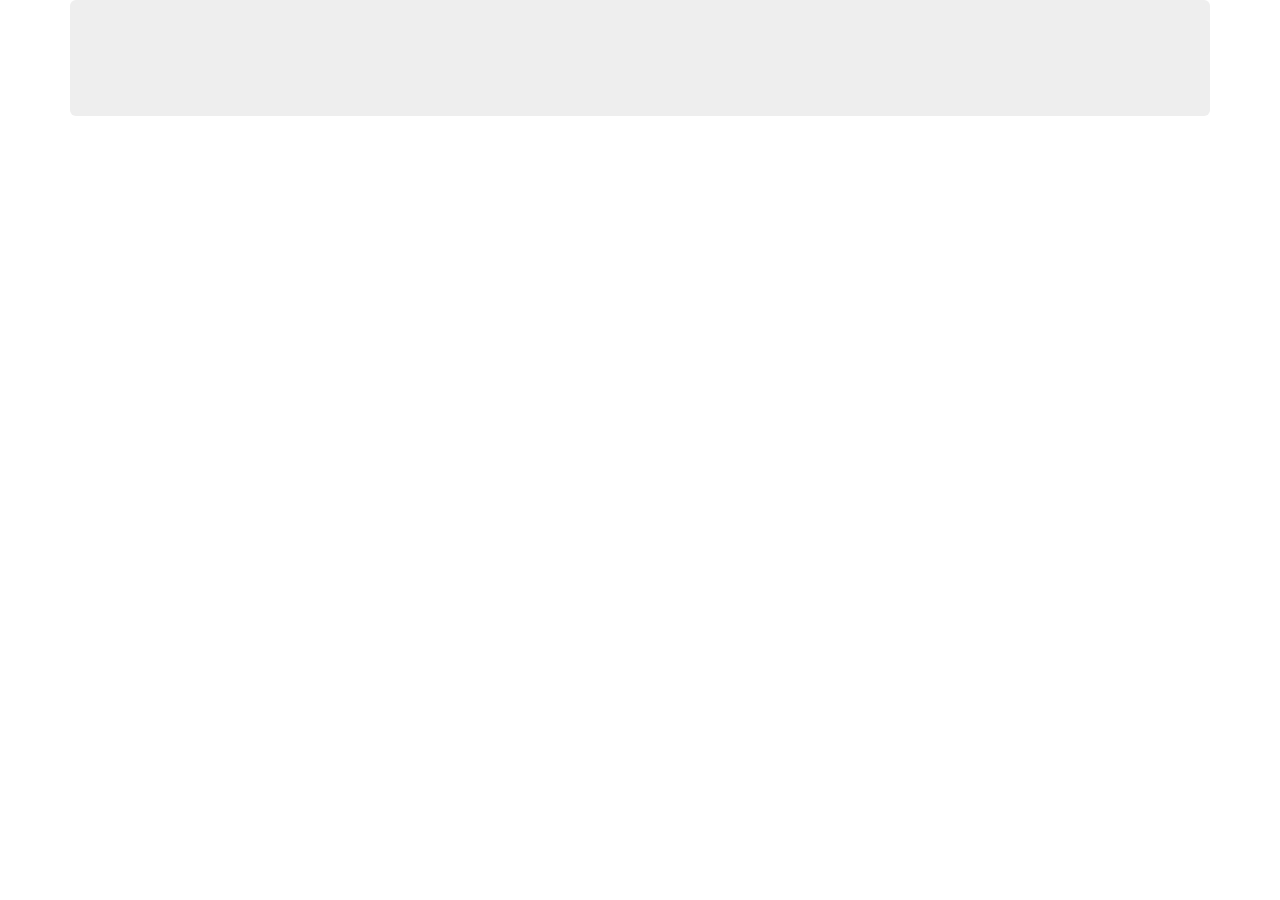
==== index.html @ bb235139 "create vacation finder site" ====
<!DOCTYPE html>
<html>
  <head>
    <link href="css/bootstrap.css" rel="stylesheet" type="text/css">
    <link href="css/styles.css" rel="stylesheet" type="text/css">
    <title>I Am Your Vacation Finder. Obey.</title>
  </head>
  <body>
    <div class="container">
      <div class="jumbotron">
        <h1></h1>
      </div>
    </div>
  <script src="js/jquery-1.12.0.js"></script>
  <script src="js/scripts.js"></script>
  </body>
</html>
---- css/styles.css ----
.col-md-8,
.col-md-4{
  border: 2px solid black;
}

.kittens {
  margin-left: 70%;
}

.boxModel{
  margin-left: 22%;
}
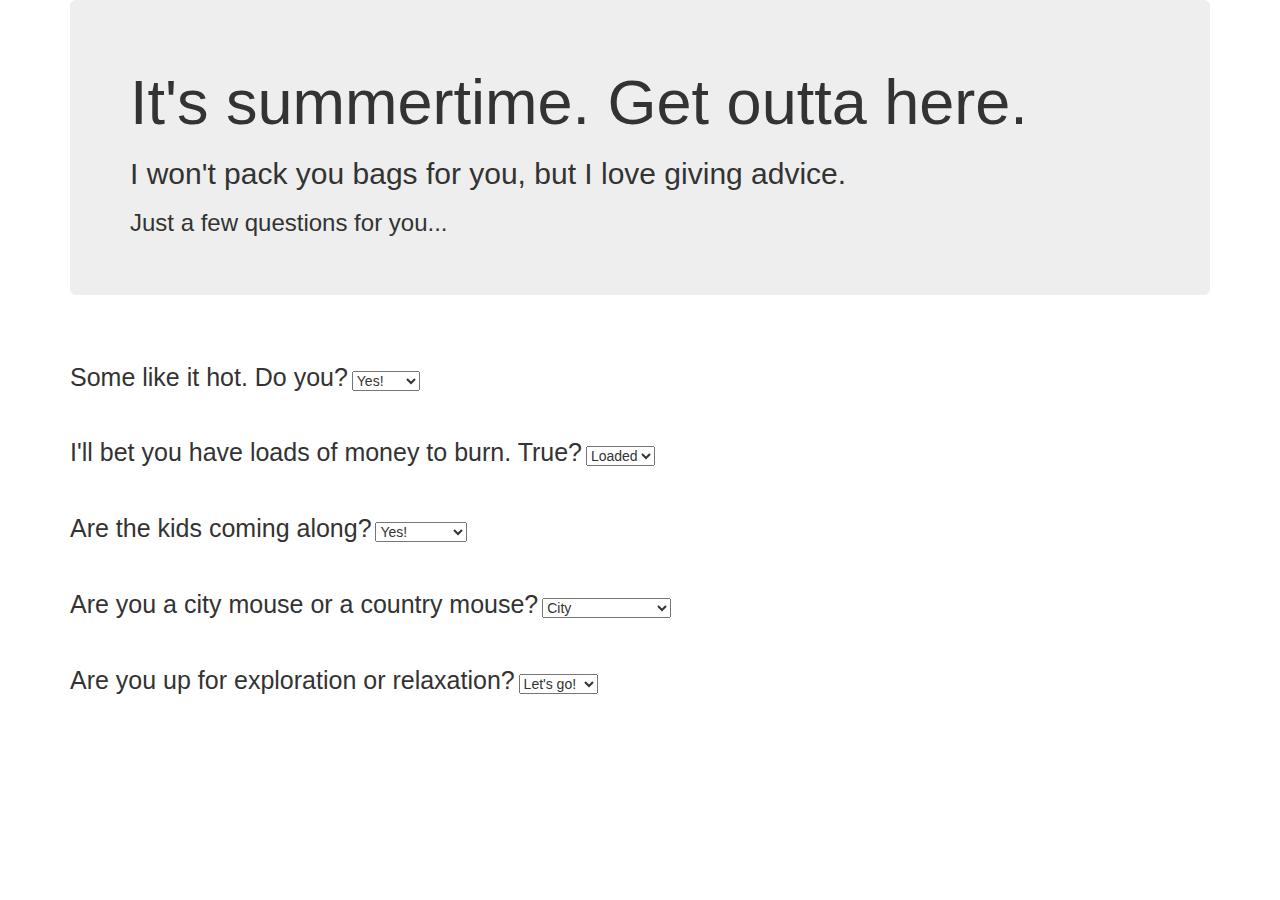
==== commit 83bafc15: "add jumbotron and questions to site" ====
--- a/index.html
+++ b/index.html
@@ -8,8 +8,42 @@
   <body>
     <div class="container">
       <div class="jumbotron">
-        <h1></h1>
+        <h1>It's summertime. Get outta here.</h1>
+        <h2>I won't pack you bags for you, but I love giving advice.</h2>
+        <h3>Just a few questions for you...</h3>
       </div>
+      <form id="aboutYou">
+
+        <label for="heat">Some like it hot. Do you?</label>
+        <select id="answer1">
+          <option value="yes">Yes!</option>
+          <option value="no">Ughh...</option>
+        </select>
+        <br>
+        <label for="guns">I'll bet you have loads of money to burn. True?</label>
+        <select id="answer2">
+          <option value="yes">Loaded</option>
+          <option value="no">Skint</option>
+        </select>
+        <br>
+        <label for="guns">Are the kids coming along?</label>
+        <select id="answer3">
+          <option value="yes">Yes!</option>
+          <option value="no">What kids?</option>
+        </select>
+        <br>
+        <label for="guns">Are you a city mouse or a country mouse?</label>
+        <select id="answer1">
+          <option value="yes">City</option>
+          <option value="no">Keepin' it country</option>
+        </select>
+        <br>
+        <label for="guns">Are you up for exploration or relaxation?</label>
+        <select id="answer1">
+          <option value="yes">Let's go!</option>
+          <option value="no">Let's nap</option>
+        </select>
+        <br>
     </div>
   <script src="js/jquery-1.12.0.js"></script>
   <script src="js/scripts.js"></script>
--- a/css/styles.css
+++ b/css/styles.css
@@ -1,12 +1,5 @@
-.col-md-8,
-.col-md-4{
-  border: 2px solid black;
+label {
+  font-size: 25px;
+  font-weight: normal;
+  margin-top: 35px;
 }
-
-.kittens {
-  margin-left: 70%;
-}
-
-.boxModel{
-  margin-left: 22%;
-}
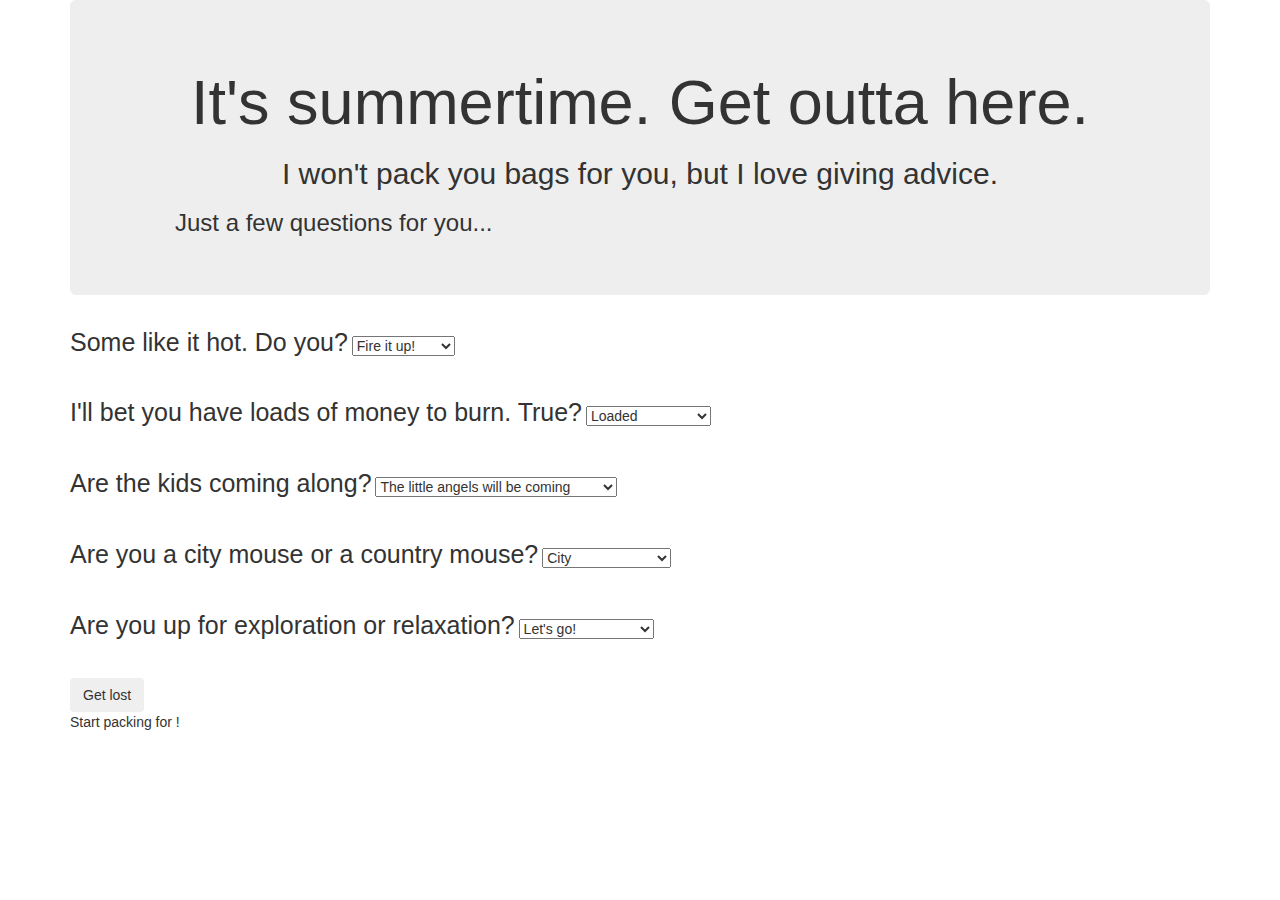
==== commit e388d11e: "add js branching" ====
--- a/index.html
+++ b/index.html
@@ -12,38 +12,49 @@
         <h2>I won't pack you bags for you, but I love giving advice.</h2>
         <h3>Just a few questions for you...</h3>
       </div>
+
       <form id="aboutYou">
-
         <label for="heat">Some like it hot. Do you?</label>
         <select id="answer1">
-          <option value="yes">Yes!</option>
-          <option value="no">Ughh...</option>
+          <option value="1">Fire it up!</option>
+          <option value="2">Not bothered</option>
+          <option value="3">Ughh...</option>
         </select>
         <br>
-        <label for="guns">I'll bet you have loads of money to burn. True?</label>
+        <label for="loot">I'll bet you have loads of money to burn. True?</label>
         <select id="answer2">
-          <option value="yes">Loaded</option>
-          <option value="no">Skint</option>
+          <option value="1">Loaded</option>
+          <option value="2">Not bankrupt yet</option>
+          <option value="3">Skint</option>
         </select>
         <br>
-        <label for="guns">Are the kids coming along?</label>
+        <label for="kids">Are the kids coming along?</label>
         <select id="answer3">
-          <option value="yes">Yes!</option>
-          <option value="no">What kids?</option>
+          <option value="1">The little angels will be coming</option>
+          <option value="2">Checking Grandma's schedule now</option>
+          <option value="3">What kids?</option>
         </select>
         <br>
-        <label for="guns">Are you a city mouse or a country mouse?</label>
-        <select id="answer1">
-          <option value="yes">City</option>
-          <option value="no">Keepin' it country</option>
+        <label for="cMouse">Are you a city mouse or a country mouse?</label>
+        <select id="answer4">
+          <option value="1">City</option>
+          <option value="2">I dig everything</option>
+          <option value="3">Keepin' it country</option>
         </select>
         <br>
-        <label for="guns">Are you up for exploration or relaxation?</label>
-        <select id="answer1">
-          <option value="yes">Let's go!</option>
-          <option value="no">Let's nap</option>
+        <label for="goNap">Are you up for exploration or relaxation?</label>
+        <select id="answer5">
+          <option value="1">Let's go!</option>
+          <option value="2">Let's think about it</option>
+          <option value="3">Let's nap</option>
         </select>
         <br>
+        <button type="submit" class="btn">Get lost</button>
+        <br>
+      </form>
+
+      <div id="match">
+        <p>Start packing for <span id="destination"></span>!</p>
     </div>
   <script src="js/jquery-1.12.0.js"></script>
   <script src="js/scripts.js"></script>
--- a/css/styles.css
+++ b/css/styles.css
@@ -1,5 +1,18 @@
+.jumbotron {
+  text-align: center;
+}
+
+.jumbotron h3{
+  text-align: left;
+  margin-left: 45px;
+}
+
 label {
   font-size: 25px;
   font-weight: normal;
-  margin-top: 35px;
+  margin-bottom: 35px;
 }
+
+option {
+  margin-left: 100px;
+}
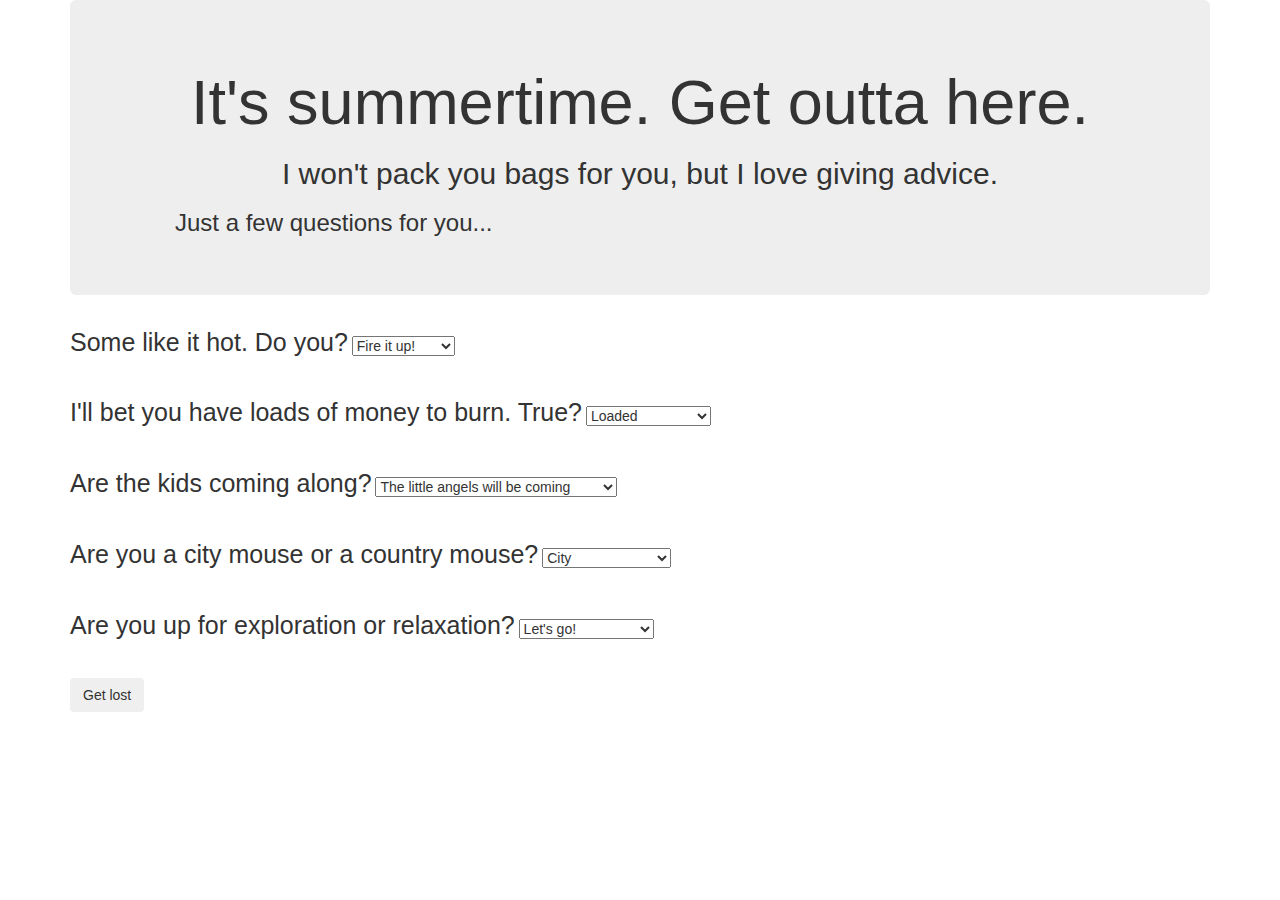
==== commit eea37d98: "clean up README" ====
--- a/index.html
+++ b/index.html
@@ -54,8 +54,9 @@
       </form>
 
       <div id="match">
-        <p>Start packing for <span id="destination"></span>!</p>
-    </div>
+                <p>Start packing for <span id="destination"></span>!</p>
+
+      </div>
   <script src="js/jquery-1.12.0.js"></script>
   <script src="js/scripts.js"></script>
   </body>
--- a/css/styles.css
+++ b/css/styles.css
@@ -16,3 +16,12 @@
 option {
   margin-left: 100px;
 }
+
+#match {
+  display: none;
+  margin-top: 30px;
+}
+
+#match p {
+  font-size: 30px;
+}
